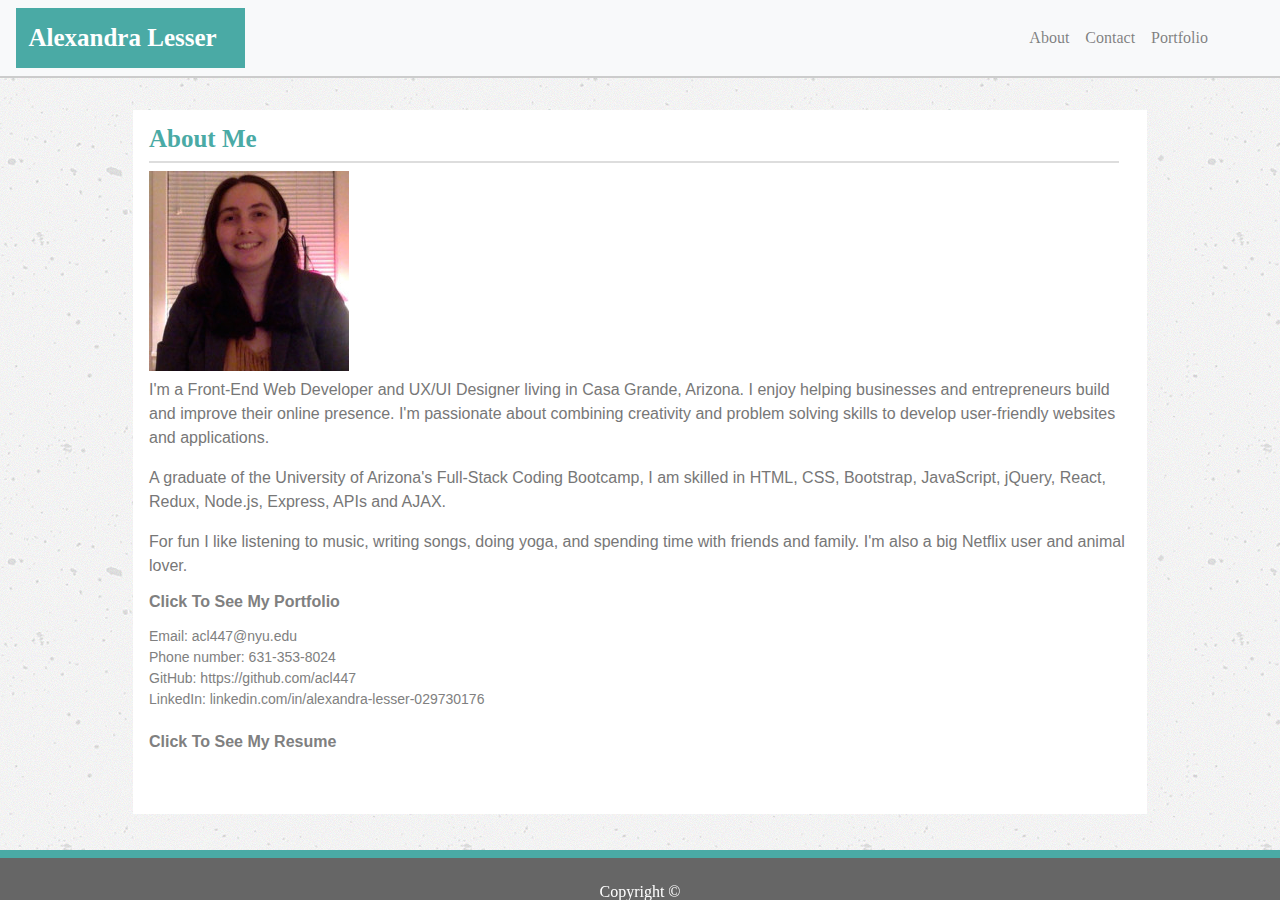
==== index.html @ 06b77478 "added text to 'about me'" ====
<!DOCTYPE html>
<html lang="en">

<head>
    <meta charset="UTF-8">
    <meta name="viewport" content="width=device-width, initial-scale=1.0">
    <meta http-equiv="X-UA-Compatible" content="ie=edge">
    <title>About Me</title>

    <!-- CSS -->
    <link rel="stylesheet" type="text/css"
        href="https://stackpath.bootstrapcdn.com/bootstrap/4.3.1/css/bootstrap.min.css">
    <link rel="stylesheet" type="text/css" href="assets/css/reset.css">
    <link rel="stylesheet" type="text/css" href="assets/css/style.css">

    <!-- JQuery -->
    <script src="https://code.jquery.com/jquery-3.3.1.slim.min.js"
        integrity="sha384-q8i/X+965DzO0rT7abK41JStQIAqVgRVzpbzo5smXKp4YfRvH+8abtTE1Pi6jizo"
        crossorigin="anonymous"></script>

    <!-- Popper -->
    <script src="https://cdnjs.cloudflare.com/ajax/libs/popper.js/1.14.7/umd/popper.min.js"
        integrity="sha384-UO2eT0CpHqdSJQ6hJty5KVphtPhzWj9WO1clHTMGa3JDZwrnQq4sF86dIHNDz0W1"
        crossorigin="anonymous"></script>

    <!-- Bootstrap JS -->
    <script src="https://stackpath.bootstrapcdn.com/bootstrap/4.3.1/js/bootstrap.min.js"
        integrity="sha384-JjSmVgyd0p3pXB1rRibZUAYoIIy6OrQ6VrjIEaFf/nJGzIxFDsf4x0xIM+B07jRM"
        crossorigin="anonymous"></script>
</head>

<body>

    <!-- Navbar -->
    <nav class="navbar navbar-expand-lg navbar-light bg-light">
        <div class="header-block">
            <a class="navbar-brand" id="main-header" href="#">Alexandra Lesser</a>
        </div>
        <button class="navbar-toggler" type="button" data-toggle="collapse" data-target="#navbarNav"
            aria-controls="navbarNav" aria-expanded="false" aria-label="Toggle navigation">
            <span class="navbar-toggler-icon"></span>
        </button>
        <div class="collapse navbar-collapse" id="navbarNav">
            <ul class="navbar-nav ml-auto mr-5">
                <li class="nav-item">
                    <a class="nav-link" href="index.html">About<span class="sr-only">(current)</span></a>
                </li>
                <li class="nav-item">
                    <a class="nav-link" href="contact.html">Contact</a>
                </li>
                <li class="nav-item">
                    <a class="nav-link" href="portfolio.html">Portfolio</a>
                </li>
            </ul>
        </div>
    </nav>


    <!-- Main Bio Content -->
    <div class="container mx-8 px-8">
        <div class="row">
            <div class="col-12">
                <br>
                <br>


            </div>



        </div>

        <div class="main-content mx-5 pb-5">

            <div class="row">
                <div class="col-12">


                    <h2 class="header pt-3 pb-2 pl-3 pr-2" id="h2">About Me</h2>

                </div>

            </div>

            <div class="row">
                <div class="col-12">

                    <img src="assets/images/profilePhoto_copy.jpg" alt="profile photo" class="img-fluid ml-3">




                    <p class="text ml-3 mr-3 mt-1" style="font-size: 16px" id="bio"> I'm a Front-End Web Developer and UX/UI Designer living in Casa
                        Grande, Arizona. I enjoy helping businesses and entrepreneurs build and improve their online presence. I'm passionate about combining creativity 
                        and problem solving skills to develop user-friendly websites and applications.</p>
                        <br>
                        <p class="text ml-3 mr-3" style="font-size: 16px" id="bio">A graduate of the University of Arizona's Full-Stack Coding Bootcamp, I am skilled in HTML, CSS, Bootstrap, JavaScript, jQuery, 
                        React, Redux, Node.js, Express, APIs and AJAX.</p>
                        <br>
                        <p class="text ml-3 mr-3 mb-3" style="font-size: 16px" id="bio">For fun I like listening to music, writing songs, doing yoga, and spending time with friends and family. I'm also a big Netflix user and 
                        animal lover.
                    </p>
                    <a href="portfolio.html" class="ml-3" style="color: gray; font-weight: bold; font-size: 16px; font-family: 'Arial', 'Helvetica Neue', Helvetica, sans-serif;">Click To See My Portfolio</a>
                    <p class="ml-3 mt-3 mb-2"
                        style="color: gray; font-size: 14px; font-family: 'Arial', 'Helvetica Neue', Helvetica, sans-serif; line-height: 1.5;">
                        Email: acl447@nyu.edu
                        <br>
                        Phone number: 631-353-8024
                        <br>
                        GitHub: https://github.com/acl447
                        <br>
                        LinkedIn: linkedin.com/in/alexandra-lesser-029730176

                    </p>
                    <br>
                    <a class="ml-3 text-center" href="documents/acl_resume.pdf"
                        style="color: gray; font-weight: bold; font-size: 16px; font-family: 'Arial', 'Helvetica Neue', Helvetica, sans-serif;">Click To 
                        See My Resume</a>
                    <br>
                    <br>
                </div>

            </div>
        </div>




        <!-- Footer -->
        <div class="footer">
            <div class="row fixed-bottom">
                <div class="col-12">
                    <footer class="fixed-bottom" id="footer">
                        <span class="footer-text fixed-bottom">Copyright &copy;</span>
                    </footer>
                </div>
            </div>
        </div>

    </div>

</body>

</html>
---- assets/css/style.css ----
/* Navbar */


.navbar {

    background: white;
    border-bottom: 2px solid #ccc;

    
}

.navbar-light .navbar-brand {

    color: white;
}





/* Headings */

 .header {

font-family: 'Georgia', Times, Times New Roman, serif;
font-size: 25px;
font-weight: bold;


} 

.header-block {

    background: #4aaaa5;
    font-weight: bold;
    font-family: 'Georgia', Times, Times New Roman, serif;
    padding: 1%;

   
  
    
}


#main-header {

    font-size: 25px;
}




/* h2 Heading */

 #h2 {

    
    color: #4aaaa5;
    font-size: 25px;
    font-weight: bold;
    
} 

#h2:after {

    content: "";
    display: block;
    width: 98%;
    padding-top: 10px;
    border-bottom: 2px solid #ddd;
} 









/* Text Not in Headings */

 .text
 {


    font-family: 'Arial', 'Helvetica Neue', Helvetica, sans-serif;
    font-weight: normal;
    
    
} 

/*Contact Page Textboxes */

#name,
#email,
#textbox {


border-color: lightgray;


}

/*Contact Page Textbox Headings */


#contact {

color: gray;
font-size: 20px;
font-weight: normal;



}
 

/*Submit Button */

 #btn {

    background:  #4aaaa5;
   
    color: white; 
    font-size: 12px;
    text-decoration: none;
    
} 


/* Portfolio Images and Text Containers */

.text-block {

   
    text-align: center;
   
    bottom: 5%;
    left: 5%;
    
   
    background: #4aaaa5;
    color: white;
}




 
/* Portfolio Images */

.img-fluid {

overflow: hidden;


}

/* Portfolio Image Labels */

.label {
    line-height: 1.5;
    text-align: center;
    
    
    
    
}

a, .label {

    color: white;
}

a:hover {

   color:blue;
}




/*Footer */

#footer {

    background: #666;
    height: 50px;
    border-top: 8px solid #4aaaa5;
    text-align: center;
    color: white;
   
   
} 

    



body {

    
    background-image: url(../images/concrete-texture.png);
    
}

/*Main Page Content */

.main-content {

    background: #fff;
    
    
    
    
     
    
    
    
    
    } 


    
/* Bio */
    
#bio {
    
    font-size: 20px;
    line-height: 1.5;
    color: #777;
    }
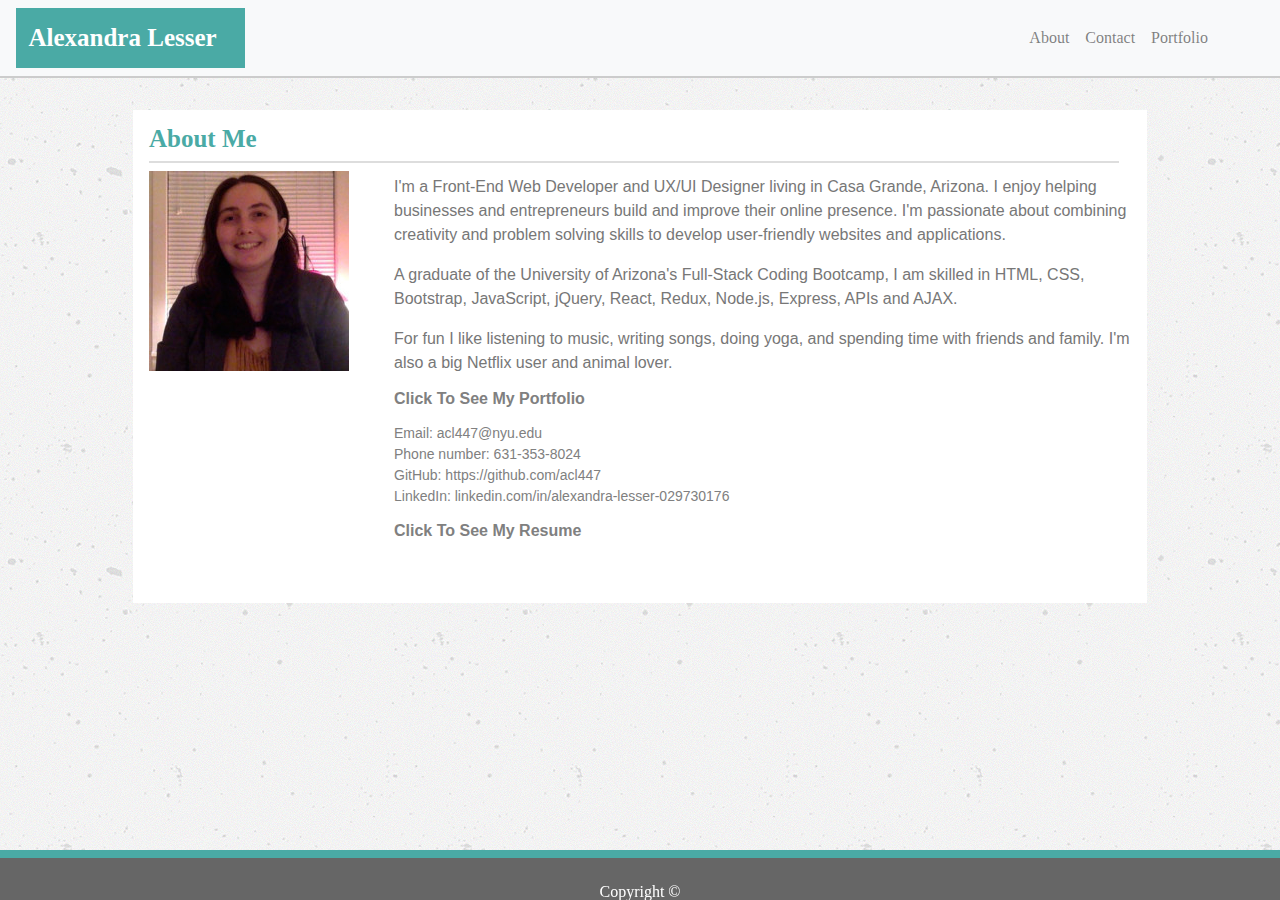
==== commit 4886d737: "changed layout of 'about me'" ====
--- a/index.html
+++ b/index.html
@@ -83,25 +83,32 @@
             </div>
 
             <div class="row">
-                <div class="col-12">
+                <div class="col-3">
 
                     <img src="assets/images/profilePhoto_copy.jpg" alt="profile photo" class="img-fluid ml-3">
+                </div>
+                <div class="col-9">
 
-
-
-
-                    <p class="text ml-3 mr-3 mt-1" style="font-size: 16px" id="bio"> I'm a Front-End Web Developer and UX/UI Designer living in Casa
+                    <p class="text mt-1" style="font-size: 16px" id="bio"> I'm a Front-End Web Developer and UX/UI Designer living in Casa
                         Grande, Arizona. I enjoy helping businesses and entrepreneurs build and improve their online presence. I'm passionate about combining creativity 
                         and problem solving skills to develop user-friendly websites and applications.</p>
                         <br>
-                        <p class="text ml-3 mr-3" style="font-size: 16px" id="bio">A graduate of the University of Arizona's Full-Stack Coding Bootcamp, I am skilled in HTML, CSS, Bootstrap, JavaScript, jQuery, 
+                        <p class="text" style="font-size: 16px" id="bio">A graduate of the University of Arizona's Full-Stack Coding Bootcamp, I am skilled in HTML, CSS, Bootstrap, JavaScript, jQuery, 
                         React, Redux, Node.js, Express, APIs and AJAX.</p>
                         <br>
-                        <p class="text ml-3 mr-3 mb-3" style="font-size: 16px" id="bio">For fun I like listening to music, writing songs, doing yoga, and spending time with friends and family. I'm also a big Netflix user and 
+                        <p class="text mb-3" style="font-size: 16px" id="bio">For fun I like listening to music, writing songs, doing yoga, and spending time with friends and family. I'm also a big Netflix user and 
                         animal lover.
                     </p>
-                    <a href="portfolio.html" class="ml-3" style="color: gray; font-weight: bold; font-size: 16px; font-family: 'Arial', 'Helvetica Neue', Helvetica, sans-serif;">Click To See My Portfolio</a>
-                    <p class="ml-3 mt-3 mb-2"
+                </div>
+            </div>
+            
+            <div class="row">
+                
+                <div class="col-3"></div>
+
+                <div class="col-9">
+                    <a href="portfolio.html" class="" style="color: gray; font-weight: bold; font-size: 16px; font-family: 'Arial', 'Helvetica Neue', Helvetica, sans-serif;">Click To See My Portfolio</a>
+                    <p class="mt-3"
                         style="color: gray; font-size: 14px; font-family: 'Arial', 'Helvetica Neue', Helvetica, sans-serif; line-height: 1.5;">
                         Email: acl447@nyu.edu
                         <br>
@@ -113,7 +120,7 @@
 
                     </p>
                     <br>
-                    <a class="ml-3 text-center" href="documents/acl_resume.pdf"
+                    <a class="mt-3 text-center" href="documents/acl_resume.pdf"
                         style="color: gray; font-weight: bold; font-size: 16px; font-family: 'Arial', 'Helvetica Neue', Helvetica, sans-serif;">Click To 
                         See My Resume</a>
                     <br>
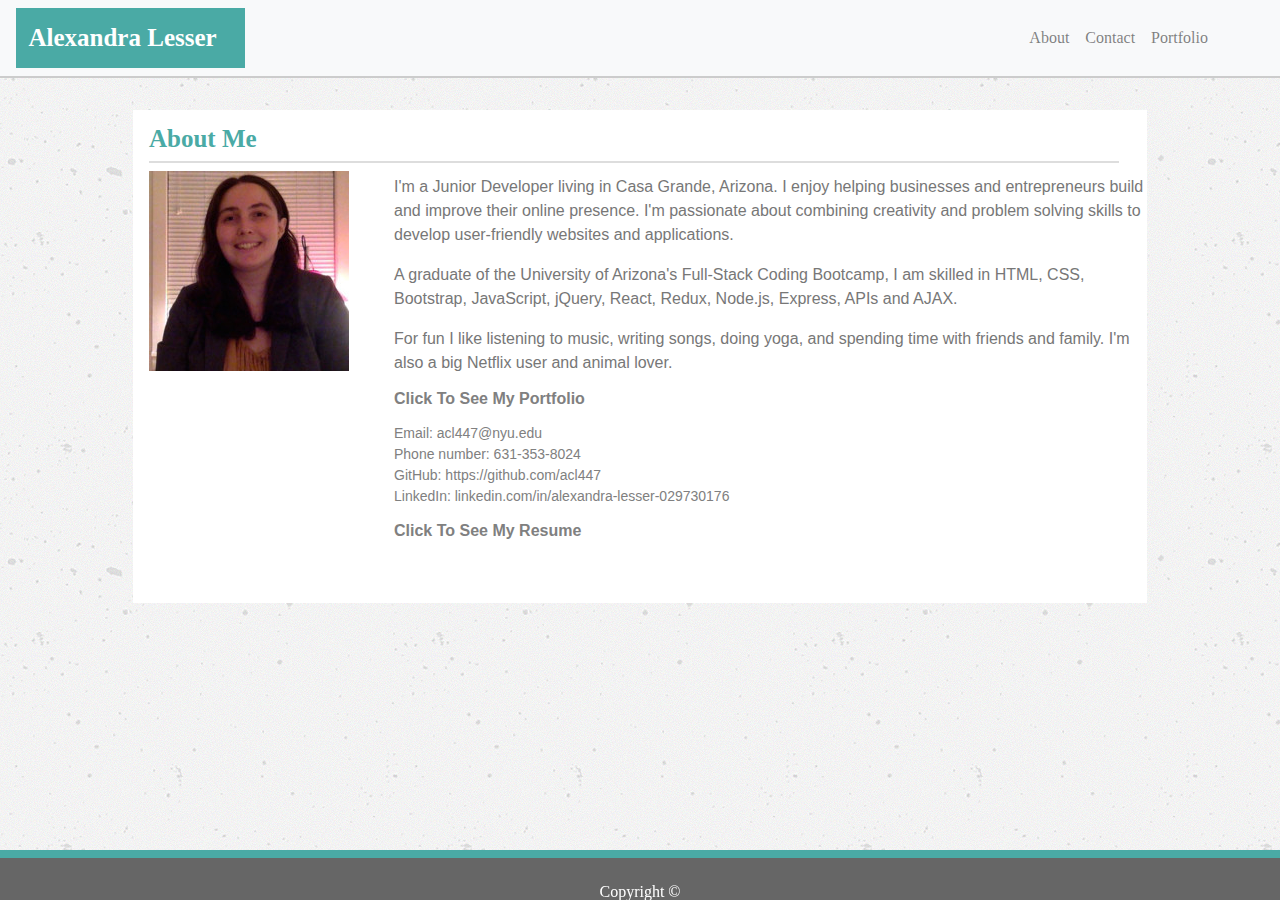
==== commit c675eaa1: "edited job title" ====
--- a/index.html
+++ b/index.html
@@ -89,7 +89,7 @@
                 </div>
                 <div class="col-9">
 
-                    <p class="text mt-1" style="font-size: 16px" id="bio"> I'm a Front-End Web Developer and UX/UI Designer living in Casa
+                    <p class="text mt-1" style="font-size: 16px" id="bio"> I'm a Junior Developer living in Casa
                         Grande, Arizona. I enjoy helping businesses and entrepreneurs build and improve their online presence. I'm passionate about combining creativity 
                         and problem solving skills to develop user-friendly websites and applications.</p>
                         <br>
--- a/assets/css/style.css
+++ b/assets/css/style.css
@@ -178,6 +178,14 @@
    color:blue;
 }
 
+/* Portfolio Project Descriptions */
+
+.description {
+
+
+    font-size: 15px;
+}
+
 
 
 
@@ -212,11 +220,7 @@
     background: #fff;
     
     
-    
-    
-     
-    
-    
+
     
     
     } 
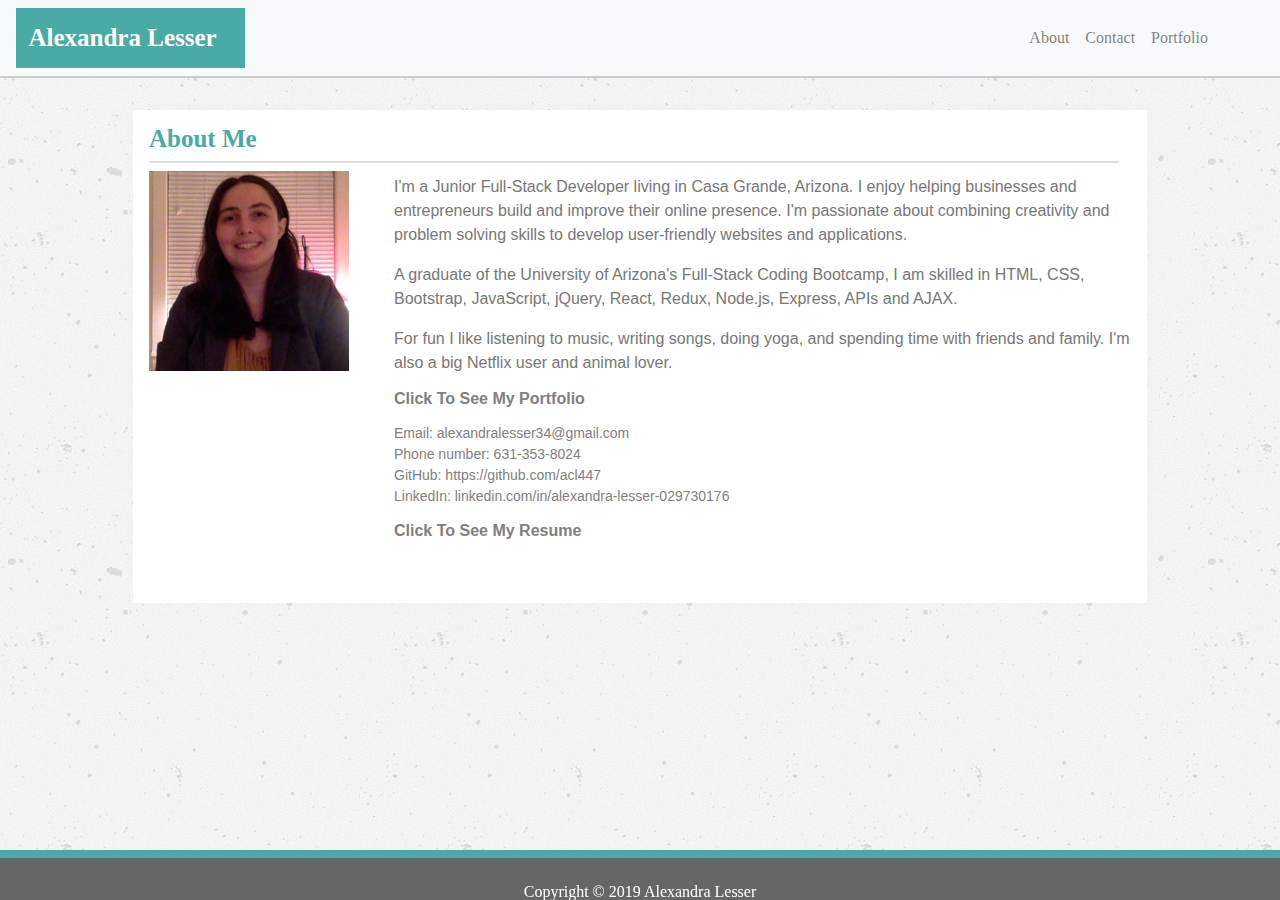
==== commit 9e611a66: "updated email" ====
--- a/index.html
+++ b/index.html
@@ -89,7 +89,7 @@
                 </div>
                 <div class="col-9">
 
-                    <p class="text mt-1" style="font-size: 16px" id="bio"> I'm a Junior Developer living in Casa
+                    <p class="text mt-1" style="font-size: 16px" id="bio"> I'm a Junior Full-Stack Developer living in Casa
                         Grande, Arizona. I enjoy helping businesses and entrepreneurs build and improve their online presence. I'm passionate about combining creativity 
                         and problem solving skills to develop user-friendly websites and applications.</p>
                         <br>
@@ -110,7 +110,7 @@
                     <a href="portfolio.html" class="" style="color: gray; font-weight: bold; font-size: 16px; font-family: 'Arial', 'Helvetica Neue', Helvetica, sans-serif;">Click To See My Portfolio</a>
                     <p class="mt-3"
                         style="color: gray; font-size: 14px; font-family: 'Arial', 'Helvetica Neue', Helvetica, sans-serif; line-height: 1.5;">
-                        Email: acl447@nyu.edu
+                        Email: alexandralesser34@gmail.com
                         <br>
                         Phone number: 631-353-8024
                         <br>
@@ -138,7 +138,7 @@
             <div class="row fixed-bottom">
                 <div class="col-12">
                     <footer class="fixed-bottom" id="footer">
-                        <span class="footer-text fixed-bottom">Copyright &copy;</span>
+                        <span class="footer-text fixed-bottom">Copyright &copy; 2019 Alexandra Lesser</span>
                     </footer>
                 </div>
             </div>
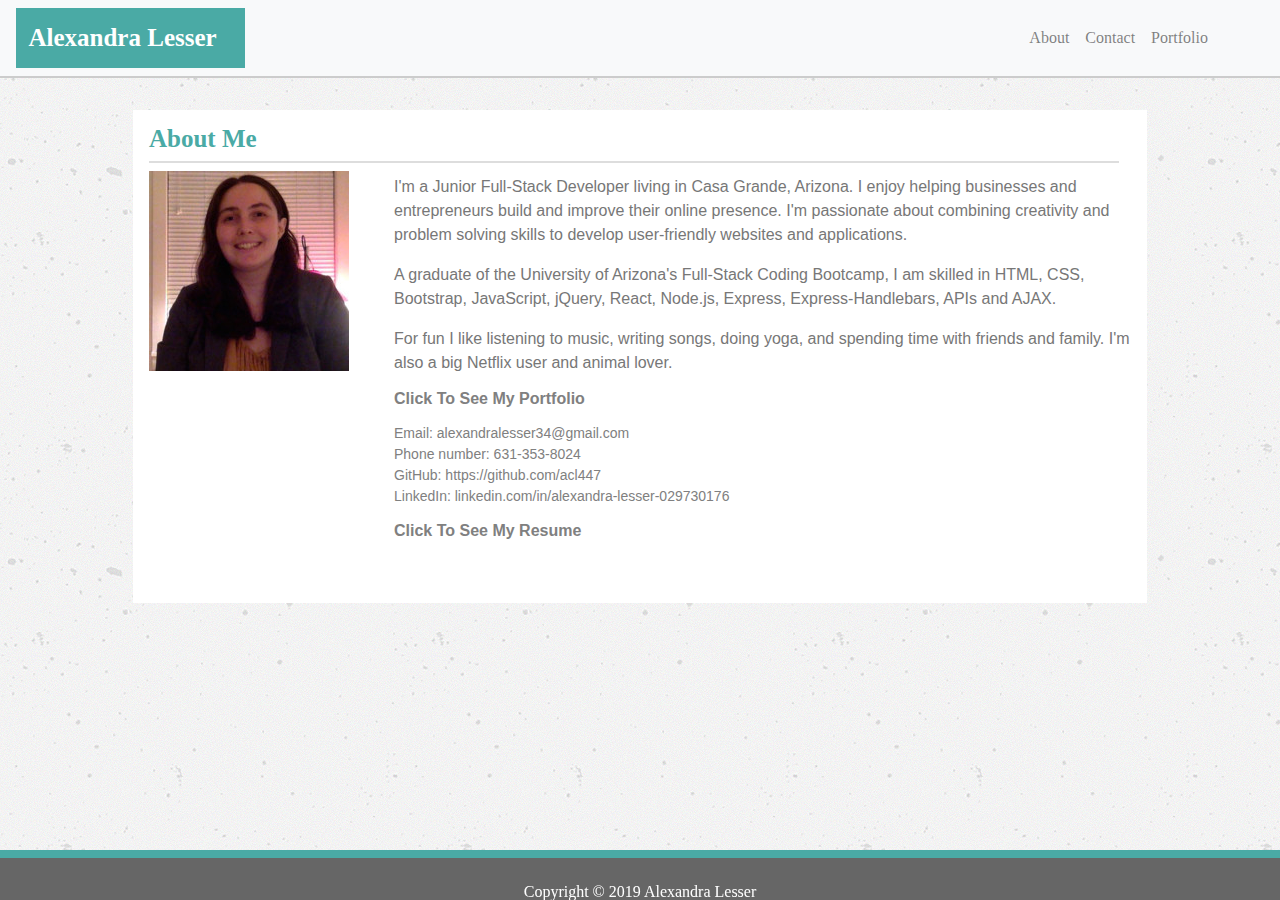
==== commit 10932386: "express-handlebars skills" ====
--- a/index.html
+++ b/index.html
@@ -94,7 +94,7 @@
                         and problem solving skills to develop user-friendly websites and applications.</p>
                         <br>
                         <p class="text" style="font-size: 16px" id="bio">A graduate of the University of Arizona's Full-Stack Coding Bootcamp, I am skilled in HTML, CSS, Bootstrap, JavaScript, jQuery, 
-                        React, Redux, Node.js, Express, APIs and AJAX.</p>
+                        React, Node.js, Express, Express-Handlebars, APIs and AJAX.</p>
                         <br>
                         <p class="text mb-3" style="font-size: 16px" id="bio">For fun I like listening to music, writing songs, doing yoga, and spending time with friends and family. I'm also a big Netflix user and 
                         animal lover.
@@ -120,7 +120,7 @@
 
                     </p>
                     <br>
-                    <a class="mt-3 text-center" href="documents/acl_resume.pdf"
+                    <a class="mt-3 text-center" href="documents/Alexandra_Lesser_resume_5-22-19.pdf"
                         style="color: gray; font-weight: bold; font-size: 16px; font-family: 'Arial', 'Helvetica Neue', Helvetica, sans-serif;">Click To 
                         See My Resume</a>
                     <br>
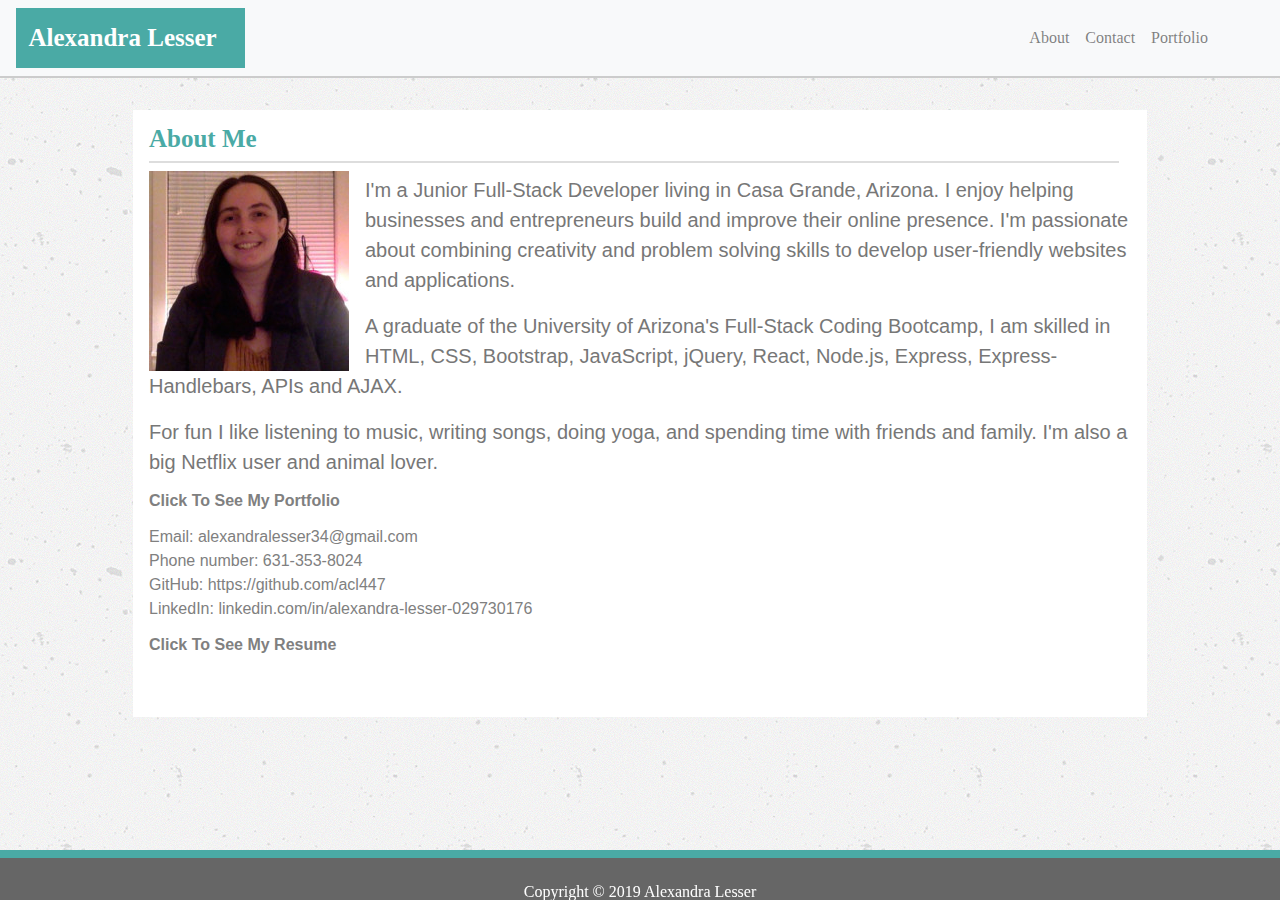
==== commit 93c25744: "text wrap around image" ====
--- a/index.html
+++ b/index.html
@@ -83,20 +83,19 @@
             </div>
 
             <div class="row">
-                <div class="col-3">
+                <div class="col-12">
 
-                    <img src="assets/images/profilePhoto_copy.jpg" alt="profile photo" class="img-fluid ml-3">
-                </div>
-                <div class="col-9">
+                    <img src="assets/images/profilePhoto_copy.jpg" alt="profile photo" class="img-fluid ml-3 mr-3 float-left">
+              
 
-                    <p class="text mt-1" style="font-size: 16px" id="bio"> I'm a Junior Full-Stack Developer living in Casa
+                    <p class="text mt-1 ml-3" id="bio"> I'm a Junior Full-Stack Developer living in Casa
                         Grande, Arizona. I enjoy helping businesses and entrepreneurs build and improve their online presence. I'm passionate about combining creativity 
                         and problem solving skills to develop user-friendly websites and applications.</p>
                         <br>
-                        <p class="text" style="font-size: 16px" id="bio">A graduate of the University of Arizona's Full-Stack Coding Bootcamp, I am skilled in HTML, CSS, Bootstrap, JavaScript, jQuery, 
+                        <p class="text ml-3" id="bio">A graduate of the University of Arizona's Full-Stack Coding Bootcamp, I am skilled in HTML, CSS, Bootstrap, JavaScript, jQuery, 
                         React, Node.js, Express, Express-Handlebars, APIs and AJAX.</p>
                         <br>
-                        <p class="text mb-3" style="font-size: 16px" id="bio">For fun I like listening to music, writing songs, doing yoga, and spending time with friends and family. I'm also a big Netflix user and 
+                        <p class="text mb-3 ml-3" id="bio">For fun I like listening to music, writing songs, doing yoga, and spending time with friends and family. I'm also a big Netflix user and 
                         animal lover.
                     </p>
                 </div>
@@ -104,12 +103,11 @@
             
             <div class="row">
                 
-                <div class="col-3"></div>
-
-                <div class="col-9">
-                    <a href="portfolio.html" class="" style="color: gray; font-weight: bold; font-size: 16px; font-family: 'Arial', 'Helvetica Neue', Helvetica, sans-serif;">Click To See My Portfolio</a>
-                    <p class="mt-3"
-                        style="color: gray; font-size: 14px; font-family: 'Arial', 'Helvetica Neue', Helvetica, sans-serif; line-height: 1.5;">
+                <div class="col-12">
+                    <a href="portfolio.html" class="ml-3" style="color: gray; font-weight: bold; font-size: 16px; font-family: 'Arial', 'Helvetica Neue', Helvetica, sans-serif;">Click To See My Portfolio</a>
+                    <div class="clearfix">
+                    <p class="mt-3 ml-3"
+                        style="color: gray; font-family: 'Arial', 'Helvetica Neue', Helvetica, sans-serif; line-height: 1.5;">
                         Email: alexandralesser34@gmail.com
                         <br>
                         Phone number: 631-353-8024
@@ -119,9 +117,10 @@
                         LinkedIn: linkedin.com/in/alexandra-lesser-029730176
 
                     </p>
+                    </div>
                     <br>
-                    <a class="mt-3 text-center" href="documents/Alexandra_Lesser_resume_5-22-19.pdf"
-                        style="color: gray; font-weight: bold; font-size: 16px; font-family: 'Arial', 'Helvetica Neue', Helvetica, sans-serif;">Click To 
+                    <a class="mt-3 ml-3 text-center" href="documents/Alexandra_Lesser_resume_5-22-19.pdf"
+                        style="color: gray; font-weight: bold; font-family: 'Arial', 'Helvetica Neue', Helvetica, sans-serif;">Click To 
                         See My Resume</a>
                     <br>
                     <br>
